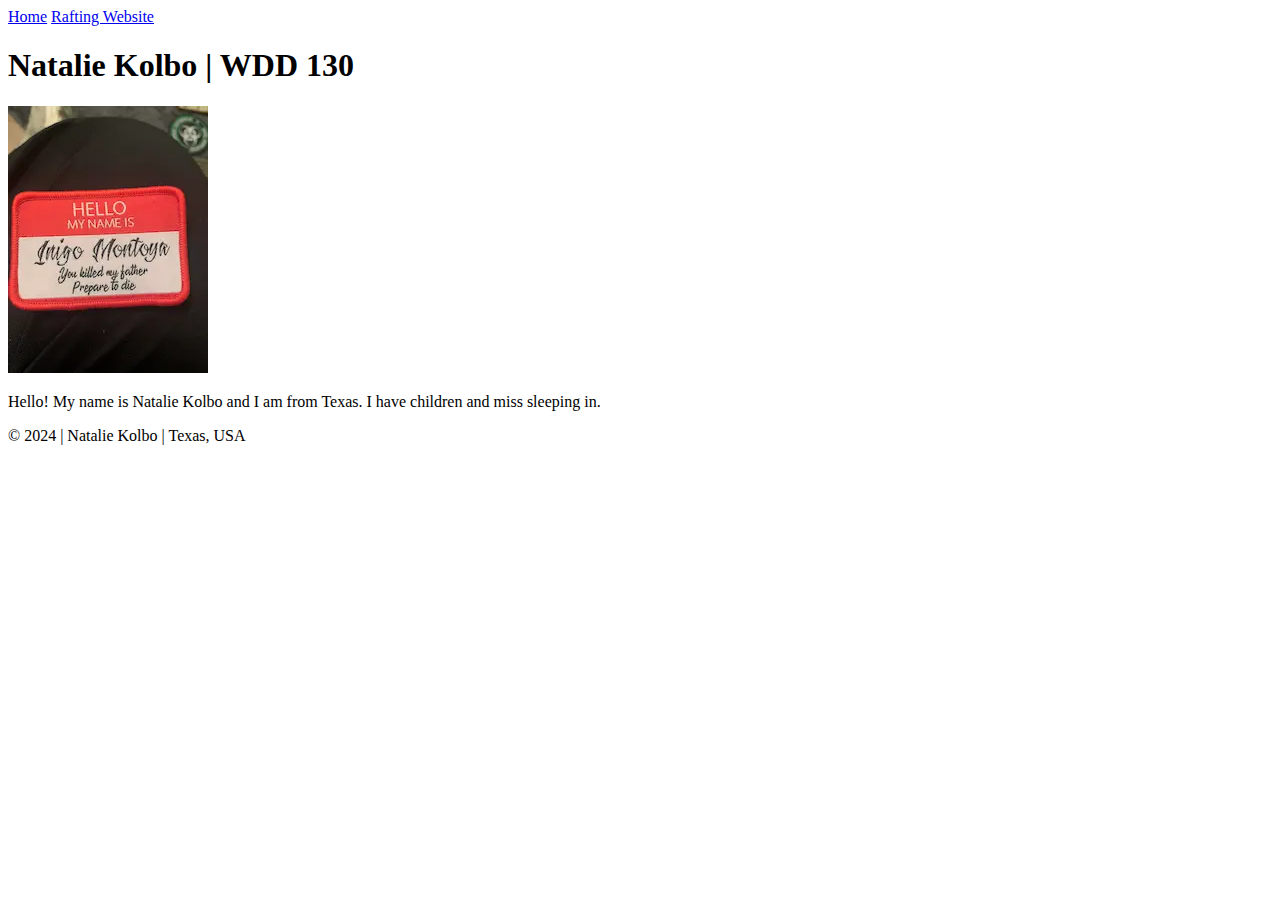
==== index.html @ dbaf9019 "first commit" ====
<!doctype html>
<html lang="en-US">
  <head>
    <meta charset="utf-8" />
    <meta name="viewport" content="width=device-width" />
    <title>Natalie Kolbo | WDD 130</title>
  </head>
  <body>
  <header>
  <nav>
    <a href="#">Home</a>
    <a href="wwr/">Rafting Website</a>
  </nav>
</header>
<main>
<h1>Natalie Kolbo | WDD 130</h1>
<img src="images/profile.webp" alt="Natalie Kolbo" />
<p>Hello! My name is Natalie Kolbo and I am from Texas. I have children and miss sleeping in.</p>
</main>
<footer>
<p>&copy; 2024 | Natalie Kolbo | Texas, USA</p>
</footer>
  </body>
</html>
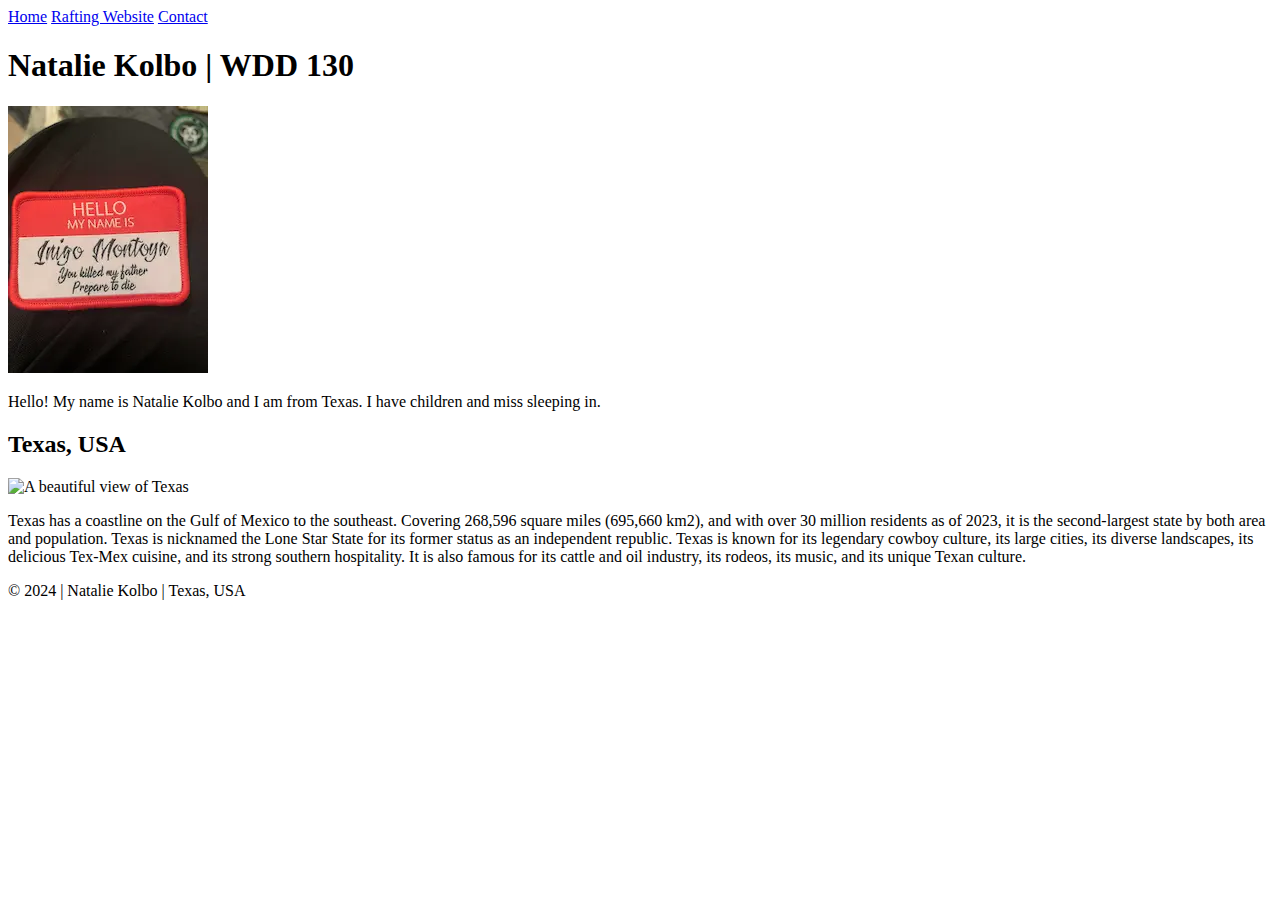
==== commit 6a609150: "Add files via upload" ====
--- a/index.html
+++ b/index.html
@@ -2,24 +2,41 @@
 <!doctype html>
 <html lang="en-US">
   <head>
-    <meta charset="utf-8" />
-    <meta name="viewport" content="width=device-width" />
-    <title>Natalie Kolbo | WDD 130</title>
-  </head>
+    <title>It's A Long Story...</title>
+    <!-- Meta description -->
+    <meta name="description" content="Your name, WDD 130, homepage for the course project. This page serves as an introduction to the website and provides navigation to various sections.">
+    <!-- Meta author -->
+    <meta name="author" content="Natalie Kolbo">
+    <!-- Link to external CSS file -->
+    <link rel="stylesheet" href="styles.css">
+</head>
+
   <body>
-  <header>
-  <nav>
-    <a href="#">Home</a>
-    <a href="wwr/">Rafting Website</a>
-  </nav>
-</header>
-<main>
-<h1>Natalie Kolbo | WDD 130</h1>
-<img src="images/profile.webp" alt="Natalie Kolbo" />
-<p>Hello! My name is Natalie Kolbo and I am from Texas. I have children and miss sleeping in.</p>
-</main>
-<footer>
-<p>&copy; 2024 | Natalie Kolbo | Texas, USA</p>
-</footer>
+    <header>
+      <nav>
+        <a href="#">Home</a>
+        <a href="wwr/">Rafting Website</a>
+        <a href="#">Contact</a>
+      </nav>
+    </header>
+
+    <main>
+      <h1>Natalie Kolbo | WDD 130</h1>
+      <img src="images/profile.webp" alt="Natalie Kolbo" />
+      <p>Hello! My name is Natalie Kolbo and I am from Texas. I have children and miss sleeping in.</p>
+    </main>
+
+    <!-- New aside element -->
+    <aside>
+      <h2>Texas, USA</h2>
+      <img src="D:\BYU - School Assignments\wdd130\images\texas.jpg" alt="A beautiful view of Texas" width="300" height="200">
+      <p>Texas has a coastline on the Gulf of Mexico to the southeast. Covering 268,596 square miles (695,660 km2), and with over 30 million residents as of 2023, it is the second-largest state by both area and population. Texas is nicknamed the Lone Star State for its former status as an independent republic. Texas is known for its legendary cowboy culture, its large cities, its diverse landscapes, its delicious Tex-Mex cuisine, and its strong southern hospitality. It is also famous for its cattle and oil industry, its rodeos, its music, and its unique Texan culture.</p>
+  </aside>
+  
+
+    <footer>
+      <p>&copy; 2024 | Natalie Kolbo | Texas, USA</p>
+    </footer>
   </body>
 </html>
+
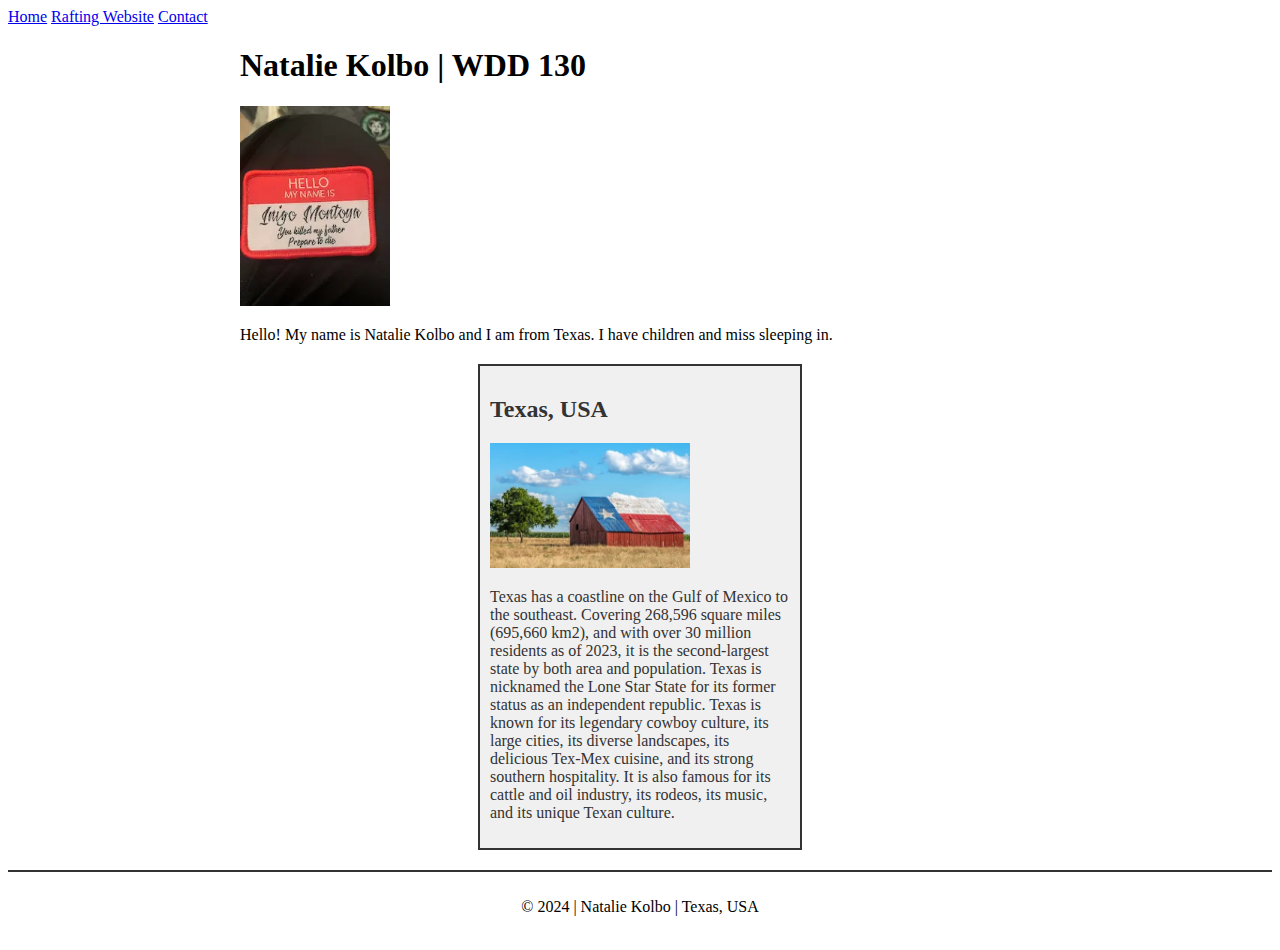
==== commit eb43fcce: "Fixing image as well as file path in HTML" ====
--- a/index.html
+++ b/index.html
@@ -29,7 +29,7 @@
     <!-- New aside element -->
     <aside>
       <h2>Texas, USA</h2>
-      <img src="D:\BYU - School Assignments\wdd130\images\texas.jpg" alt="A beautiful view of Texas" width="300" height="200">
+      <img src="images\texas.jpg" alt="A beautiful view of Texas" width="300" height="200">
       <p>Texas has a coastline on the Gulf of Mexico to the southeast. Covering 268,596 square miles (695,660 km2), and with over 30 million residents as of 2023, it is the second-largest state by both area and population. Texas is nicknamed the Lone Star State for its former status as an independent republic. Texas is known for its legendary cowboy culture, its large cities, its diverse landscapes, its delicious Tex-Mex cuisine, and its strong southern hospitality. It is also famous for its cattle and oil industry, its rodeos, its music, and its unique Texan culture.</p>
   </aside>
   
--- a/styles.css
+++ b/styles.css
@@ -0,0 +1,41 @@
+/* Main section styling */
+main {
+    max-width: 800px;
+    margin: 0 auto;
+  }
+  
+  /* Styling for aside element */
+  aside {
+    width: 300px;
+    margin: 20px auto;
+    border: 2px solid #333;
+    padding: 10px;
+    background-color: #f0f0f0;
+    color: #333;
+}
+  
+  /* Image inside aside */
+  aside img {
+    width: 200px;
+    height: auto;
+  }
+  
+  /* More exclusive selector for profile image */
+  main img {
+    width: 150px;
+    height: auto;
+  }
+  
+  /* Paragraph styling */
+  p {
+    padding: 0;
+  }
+  
+  /* Footer styling */
+  footer {
+    margin-top: 20px; /* Adds top margin to separate from the main content */
+    border-top: 2px solid #333; /* Adds a top border for distinction */
+    text-align: center; /* Centers the text inside the footer */
+    padding: 10px; /* Optional: Adds some padding for spacing inside the footer */
+}
+
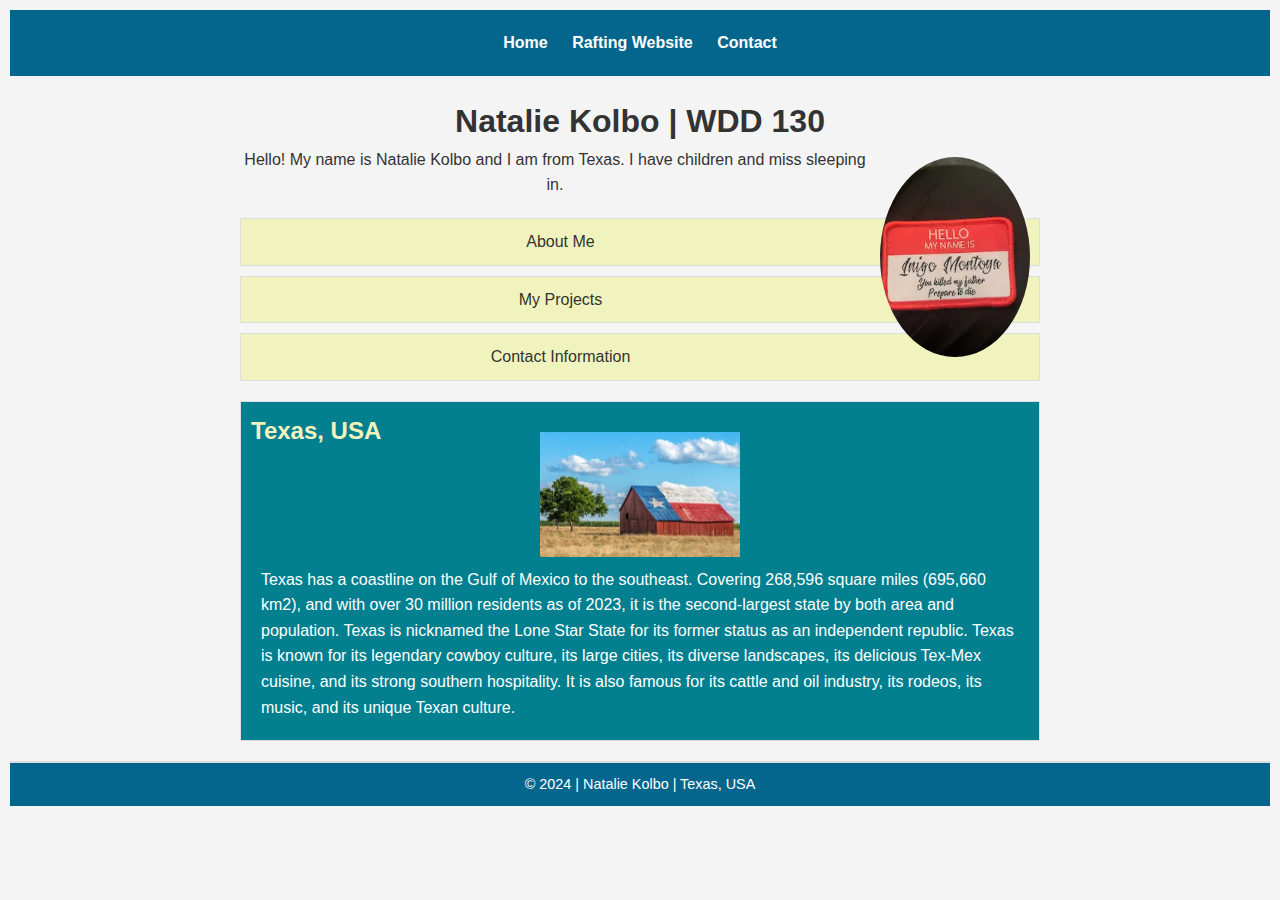
==== commit e7c5a3b0: "Updated homepage with HTML and CSS corrections" ====
--- a/index.html
+++ b/index.html
@@ -2,7 +2,9 @@
 <!doctype html>
 <html lang="en-US">
   <head>
-    <title>It's A Long Story...</title>
+    <meta charset="UTF-8">
+    <meta name="viewport" content="width=device-width,initial-scale=1.0">
+    <title>Natalie Kolbo | WDD 130</title>
     <!-- Meta description -->
     <meta name="description" content="Your name, WDD 130, homepage for the course project. This page serves as an introduction to the website and provides navigation to various sections.">
     <!-- Meta author -->
@@ -24,18 +26,25 @@
       <h1>Natalie Kolbo | WDD 130</h1>
       <img src="images/profile.webp" alt="Natalie Kolbo" />
       <p>Hello! My name is Natalie Kolbo and I am from Texas. I have children and miss sleeping in.</p>
+      <ul class="box">
+        <li>About Me</li>
+        <li>My Projects</li>
+        <li>Contact Information</li>
+      </ul>
+      
     </main>
 
     <!-- New aside element -->
-    <aside>
+    <aside class="box">
       <h2>Texas, USA</h2>
       <img src="images\texas.jpg" alt="A beautiful view of Texas" width="300" height="200">
       <p>Texas has a coastline on the Gulf of Mexico to the southeast. Covering 268,596 square miles (695,660 km2), and with over 30 million residents as of 2023, it is the second-largest state by both area and population. Texas is nicknamed the Lone Star State for its former status as an independent republic. Texas is known for its legendary cowboy culture, its large cities, its diverse landscapes, its delicious Tex-Mex cuisine, and its strong southern hospitality. It is also famous for its cattle and oil industry, its rodeos, its music, and its unique Texan culture.</p>
-  </aside>
-  
-
+    </aside>
+        
     <footer>
       <p>&copy; 2024 | Natalie Kolbo | Texas, USA</p>
+      <!-- Updated: 11/25/2024 -->
+
     </footer>
   </body>
 </html>
--- a/styles.css
+++ b/styles.css
@@ -1,41 +1,119 @@
-/* Main section styling */
-main {
-    max-width: 800px;
-    margin: 0 auto;
-  }
-  
-  /* Styling for aside element */
-  aside {
-    width: 300px;
-    margin: 20px auto;
-    border: 2px solid #333;
-    padding: 10px;
-    background-color: #f0f0f0;
-    color: #333;
-}
-  
-  /* Image inside aside */
-  aside img {
-    width: 200px;
-    height: auto;
-  }
-  
-  /* More exclusive selector for profile image */
-  main img {
-    width: 150px;
-    height: auto;
-  }
-  
-  /* Paragraph styling */
-  p {
-    padding: 0;
-  }
-  
-  /* Footer styling */
-  footer {
-    margin-top: 20px; /* Adds top margin to separate from the main content */
-    border-top: 2px solid #333; /* Adds a top border for distinction */
-    text-align: center; /* Centers the text inside the footer */
-    padding: 10px; /* Optional: Adds some padding for spacing inside the footer */
+/* Reset styles */
+* {
+  margin: 0;
+  padding: 0;
+  box-sizing: border-box;
 }
 
+/* General styles */
+body {
+  font-family: 'Arial', sans-serif;
+  line-height: 1.6;
+  background-color: #f4f4f4;
+  color: #333;
+  padding: 10px;
+}
+
+/* Header styles */
+header {
+  background-color: #05668d; /* Primary color */
+  color: white;
+  padding: 20px 10px;
+  text-align: center;
+}
+
+header nav a {
+  color: white;
+  text-decoration: none;
+  margin: 0 10px;
+  font-weight: bold;
+}
+
+header nav a:hover {
+  text-decoration: underline;
+}
+
+/* Main content styles */
+main {
+  width: 90%;
+  max-width: 800px;
+  margin: 20px auto;
+  text-align: center;
+}
+
+main img {
+  width: 150px;
+  height: auto;
+  float: right;
+  border-radius: 50%;
+  margin: 10px;
+}
+
+main ul.box {
+  list-style-type: none;
+  margin-top: 20px;
+  padding: 0;
+}
+
+main ul.box li {
+  padding: 10px;
+  border: 1px solid #ddd;
+  background-color: #f0f3bd; /* Light background color */
+  margin-bottom: 10px;
+}
+
+/* Aside styles */
+aside {
+  width: 90%;
+  max-width: 800px;
+  margin: 20px auto;
+  padding: 20px;
+  border: 1px solid #ddd;
+  background-color: #028090; /* Accent1 color */
+  color: white;
+  position: relative;
+}
+
+aside img {
+  width: 200px;
+  height: auto;
+  display: block;
+  margin: 10px auto;
+}
+
+aside h2 {
+  position: absolute;
+  top: 10px;
+  left: 10px;
+  font-size: 1.5rem;
+  color: #f0f3bd; /* Light background color for contrast */
+}
+
+/* Footer styles */
+footer {
+  margin-top: 20px;
+  padding: 10px;
+  border-top: 2px solid #ddd;
+  text-align: center;
+  background-color: #05668d; /* Primary color */
+  color: white;
+}
+
+footer p {
+  font-size: 0.9rem;
+}
+
+/* Responsive design */
+@media (max-width: 600px) {
+  main img {
+    float: none;
+    margin: 0 auto 20px;
+  }
+
+  aside h2 {
+    position: relative;
+    top: auto;
+    left: auto;
+    text-align: center;
+  }
+}
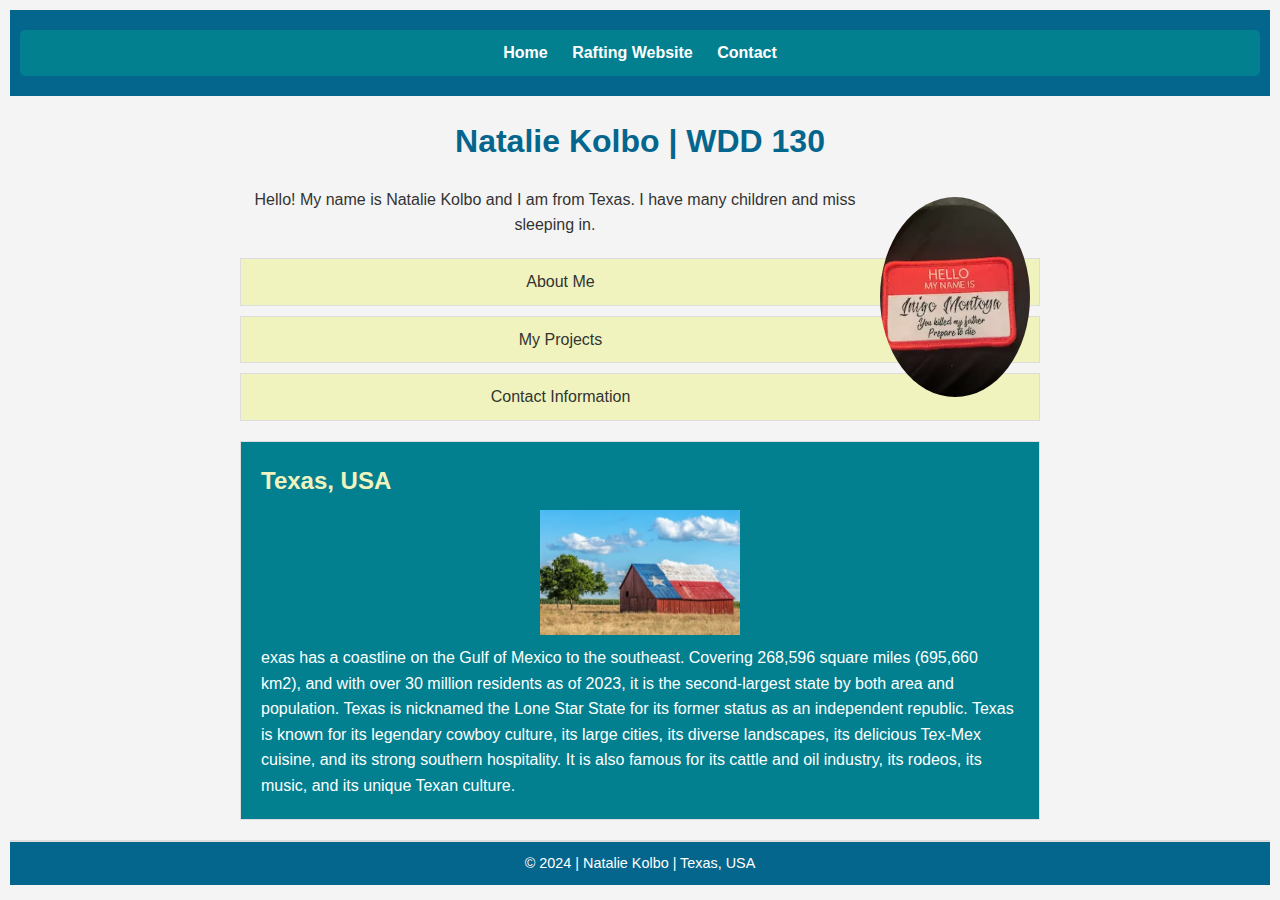
==== commit 1d7ab0a5: "Making more corrections per instructions" ====
--- a/index.html
+++ b/index.html
@@ -1,17 +1,14 @@
 
-<!doctype html>
+<!DOCTYPE html>
 <html lang="en-US">
   <head>
     <meta charset="UTF-8">
     <meta name="viewport" content="width=device-width,initial-scale=1.0">
     <title>Natalie Kolbo | WDD 130</title>
-    <!-- Meta description -->
-    <meta name="description" content="Your name, WDD 130, homepage for the course project. This page serves as an introduction to the website and provides navigation to various sections.">
-    <!-- Meta author -->
+    <meta name="description" content="Natalie Kolbo, WDD 130, homepage for the course project.">
     <meta name="author" content="Natalie Kolbo">
-    <!-- Link to external CSS file -->
     <link rel="stylesheet" href="styles.css">
-</head>
+  </head>
 
   <body>
     <header>
@@ -24,28 +21,26 @@
 
     <main>
       <h1>Natalie Kolbo | WDD 130</h1>
-      <img src="images/profile.webp" alt="Natalie Kolbo" />
-      <p>Hello! My name is Natalie Kolbo and I am from Texas. I have children and miss sleeping in.</p>
+      <img src="images/profile.webp" alt="Natalie Kolbo">
+      <p>Hello! My name is Natalie Kolbo and I am from Texas. I have many children and miss sleeping in.</p>
       <ul class="box">
         <li>About Me</li>
         <li>My Projects</li>
         <li>Contact Information</li>
       </ul>
-      
     </main>
 
-    <!-- New aside element -->
     <aside class="box">
       <h2>Texas, USA</h2>
-      <img src="images\texas.jpg" alt="A beautiful view of Texas" width="300" height="200">
-      <p>Texas has a coastline on the Gulf of Mexico to the southeast. Covering 268,596 square miles (695,660 km2), and with over 30 million residents as of 2023, it is the second-largest state by both area and population. Texas is nicknamed the Lone Star State for its former status as an independent republic. Texas is known for its legendary cowboy culture, its large cities, its diverse landscapes, its delicious Tex-Mex cuisine, and its strong southern hospitality. It is also famous for its cattle and oil industry, its rodeos, its music, and its unique Texan culture.</p>
+      <img src="images/texas.jpg" alt="A beautiful view of Texas">
+      <p>exas has a coastline on the Gulf of Mexico to the southeast. Covering 268,596 square miles (695,660 km2), and with over 30 million residents as of 2023, it is the second-largest state by both area and population. Texas is nicknamed the Lone Star State for its former status as an independent republic. Texas is known for its legendary cowboy culture, its large cities, its diverse landscapes, its delicious Tex-Mex cuisine, and its strong southern hospitality. It is also famous for its cattle and oil industry, its rodeos, its music, and its unique Texan culture.</p>
     </aside>
-        
+
     <footer>
       <p>&copy; 2024 | Natalie Kolbo | Texas, USA</p>
-      <!-- Updated: 11/25/2024 -->
-
+      <!-- Updated: 11/27/2024 -->
     </footer>
   </body>
 </html>
 
+
--- a/styles.css
+++ b/styles.css
@@ -22,14 +22,22 @@
   text-align: center;
 }
 
-header nav a {
+/* Navigation styles */
+nav {
+  background-color: #028090; /* Accent1 color */
+  padding: 10px;
+  text-align: center;
+  border-radius: 5px;
+}
+
+nav a {
   color: white;
   text-decoration: none;
   margin: 0 10px;
   font-weight: bold;
 }
 
-header nav a:hover {
+nav a:hover {
   text-decoration: underline;
 }
 
@@ -62,6 +70,15 @@
   margin-bottom: 10px;
 }
 
+/* h1 Styling */
+h1 {
+  font-size: 2rem;
+  font-weight: bold;
+  text-align: center;
+  color: #05668d; /* Primary color */
+  margin-bottom: 20px;
+}
+
 /* Aside styles */
 aside {
   width: 90%;
@@ -71,7 +88,6 @@
   border: 1px solid #ddd;
   background-color: #028090; /* Accent1 color */
   color: white;
-  position: relative;
 }
 
 aside img {
@@ -82,9 +98,6 @@
 }
 
 aside h2 {
-  position: absolute;
-  top: 10px;
-  left: 10px;
   font-size: 1.5rem;
   color: #f0f3bd; /* Light background color for contrast */
 }
@@ -111,9 +124,6 @@
   }
 
   aside h2 {
-    position: relative;
-    top: auto;
-    left: auto;
     text-align: center;
   }
 }
